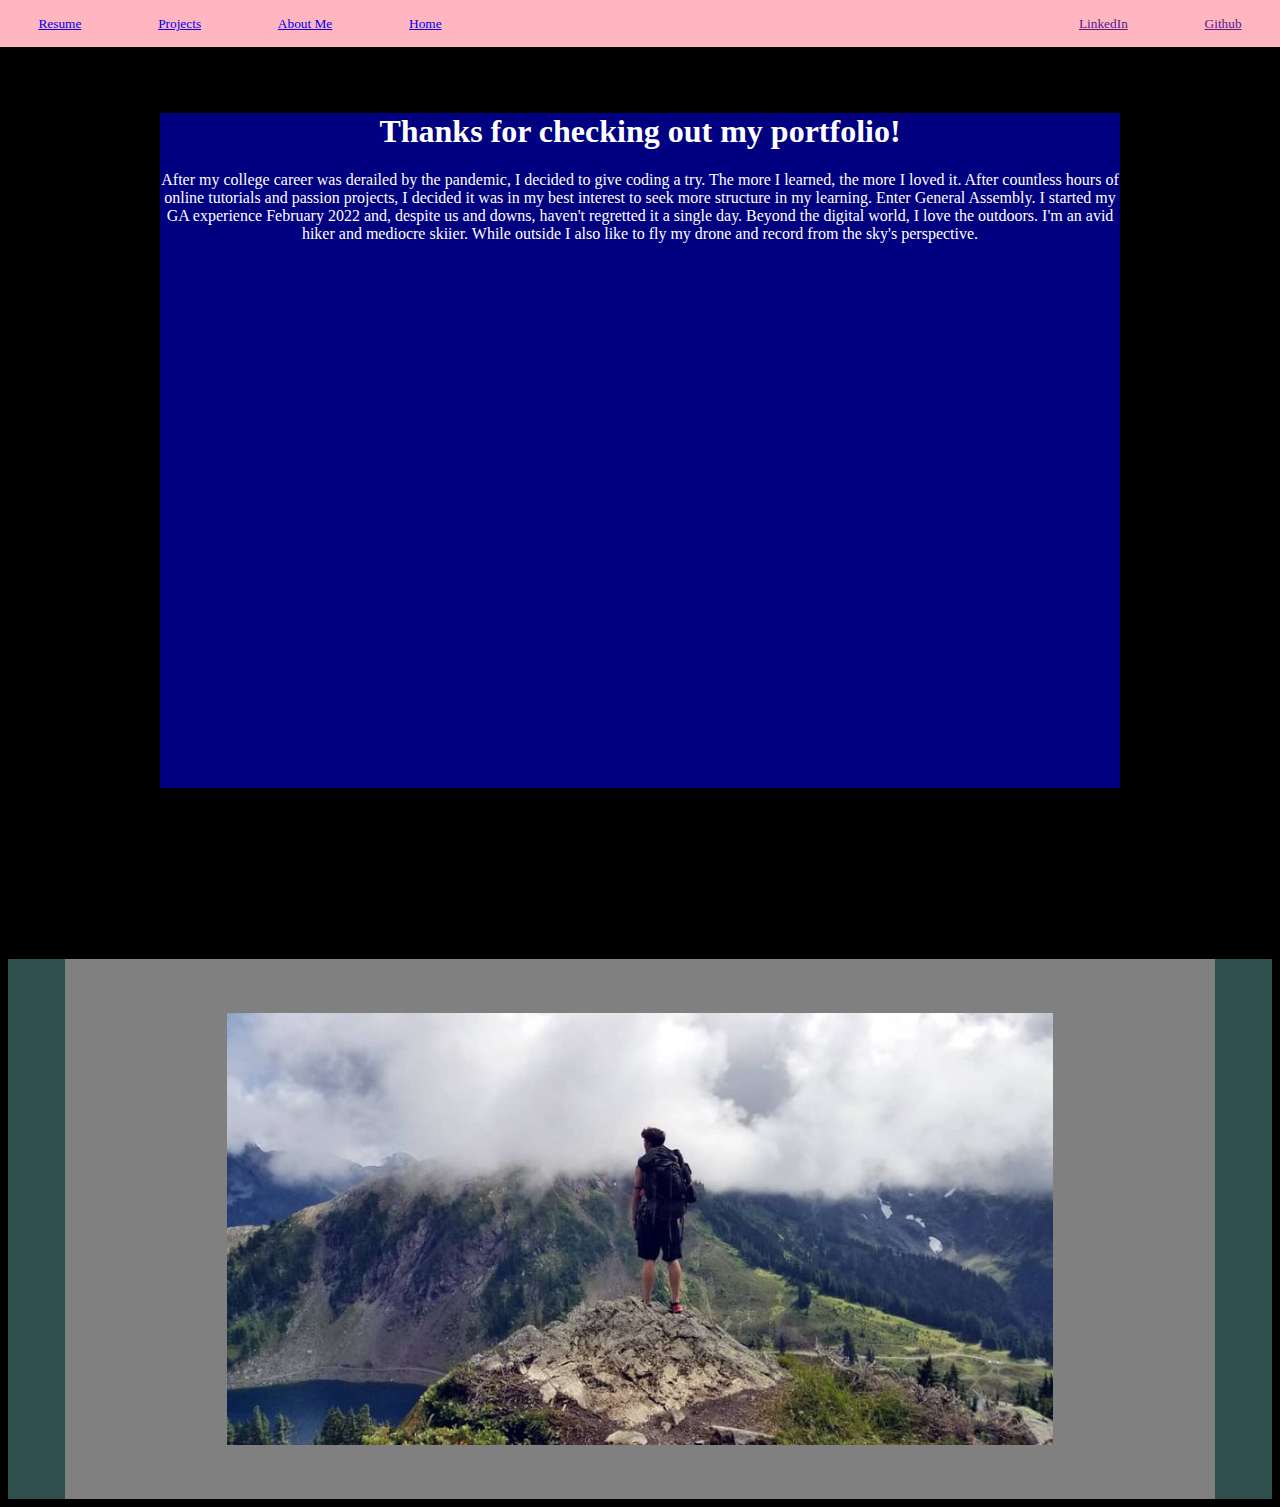
==== aboutme/aboutme.html @ 9ef13ae4 "interactivity added to about me" ====
<!DOCTYPE html>
<html lang="en">
<head>
    <meta charset="UTF-8">
    <meta http-equiv="X-UA-Compatible" content="IE=edge">
    <meta name="viewport" content="width=device-width, initial-scale=1.0">
    <link rel="stylesheet" href="aboutme.css">
    <title>Document</title>
</head>
<body>
    <header>
        <nav>
          <ul id="localLink">
              <li><a href="../resume/resume.html">Resume</a></li>
              <li><a href="../projects/projects.html">Projects</a></li>
              <li><a href="aboutme/aboutme.html">About Me</a></li>
              <li><a href="../index.html">Home</a></li>
          </ul>
          <ul id="socialLink">
              <li><a href="">LinkedIn</a></li>
              <li><a href="">Github</a></li>
          </ul>
        </nav>
      </header>
    <div id="mainSect">
        <h1>
            Thanks for checking out my portfolio!
        </h1>
        <p>
        After my college career was derailed by the pandemic, I decided to give coding a try. The more I learned, the more I loved it. After countless hours of online tutorials and passion projects, I decided it was in my best interest to seek more structure in my learning. Enter General Assembly. I started my GA experience February 2022 and, despite us and downs, haven't regretted it a single day. Beyond the digital world, I love the outdoors. I'm an avid hiker and mediocre skiier. While outside I also like to fly my drone and record from the sky's perspective.
        </p>
        <br>

    </div>
    <h3>
        Some of my adventures:
    </h3>
    <br>
    <div id="carousel-cont">
        <div class="carousel-button previous">
            <span class="lnr lnr-chevron-left"></span>
        </div>
        <div class="carousel-projects">
            <div class="slide" id="first">
                <img src="../assets/backpackpic.jpg" alt="" class="carouselImg">
            </div>
            <div class="slide" id="second">
                <img src="../assets/naturalBridge.jpg" alt="" class="carouselImg">
            </div>
            <div class="slide" id="third">
                <img src="../assets/mtwin.jpg" alt="" class="carouselImg">
            </div>
            <div class="slide" id="fourth">
                <img src="../assets/samuelHBoardman.jpg" alt="" class="carouselImg">
            </div>
        </div>
        <!-- next button -->
        <div class="carousel-button next">
            <!-- from linearicons icon font -->
            <span class="lnr lnr-chevron-right"></span>
        </div>
    </div>
    </div>
    </div>
    <script src="https://ajax.googleapis.com/ajax/libs/jquery/3.5.1/jquery.min.js"></script>
    <script src="aboutme.js"></script>
</body>
</html>
---- aboutme/aboutme.css ----
body{
    background-color: black;
}
#mainSect{
    text-align: center;
    background-color: navy;
    color: white;
    width: 75vw;
    height: 75vh;
    margin: 12.5vh auto;
}
header{
    top: 0;
    left: 0;
    position: fixed;
    display: flex;
    background-color: lightpink;
}
nav{
    display: flex;
    justify-content: space-between;
    width: 100vw;

}
nav ul{
    display: flex;
    justify-content: space-evenly;
    list-style: none;
    margin: default 3vw;
    padding: 0%;
}
ul li{
    margin: auto 3vw;
    line-height: 15px;
    font-size: smaller;
}
ul li:hover{
    background-color: purple;
}
.slide{
    display: flex;
    flex-direction: column;
    align-items: center;
    align-content: center;
}


#project-cont {
	display: flex;
	flex-direction: column;
	align-items: center;
    height: fit-content;
}
.carouselImg{
    height: 80%;
    width: auto;
    margin: auto;
}
.links{
    margin: auto 1.3vw;
}
#project-cont > div{
    width: 50%;
}
#carousel-cont {
	width: 100%;
    height: 100%;
	display: flex;
    flex-direction: row;
}
.carousel-projects {
	width: 100%;
    height: 60vh;
	background: gray;
}
.carousel-projects div {
	width: 100%;
    height: 100%;
	border-radius: 10px;
	display: none;
}
.carousel-button {
	background: darkslategray;
	color: white;
	width: 5%;
	text-align: center;
    border: 3px white;
    display: flex;
    flex-wrap: wrap;
    align-content: space-around;
}
.carousel-button:hover {
	cursor: pointer;
	background: #fa8d8e;
	box-shadow: 1px 1px #f2cd99;
	color: white;
}


.carousel-projects div{
    display: none;
}
.carousel-projects div:first-of-type{
    display: flex;
    
}
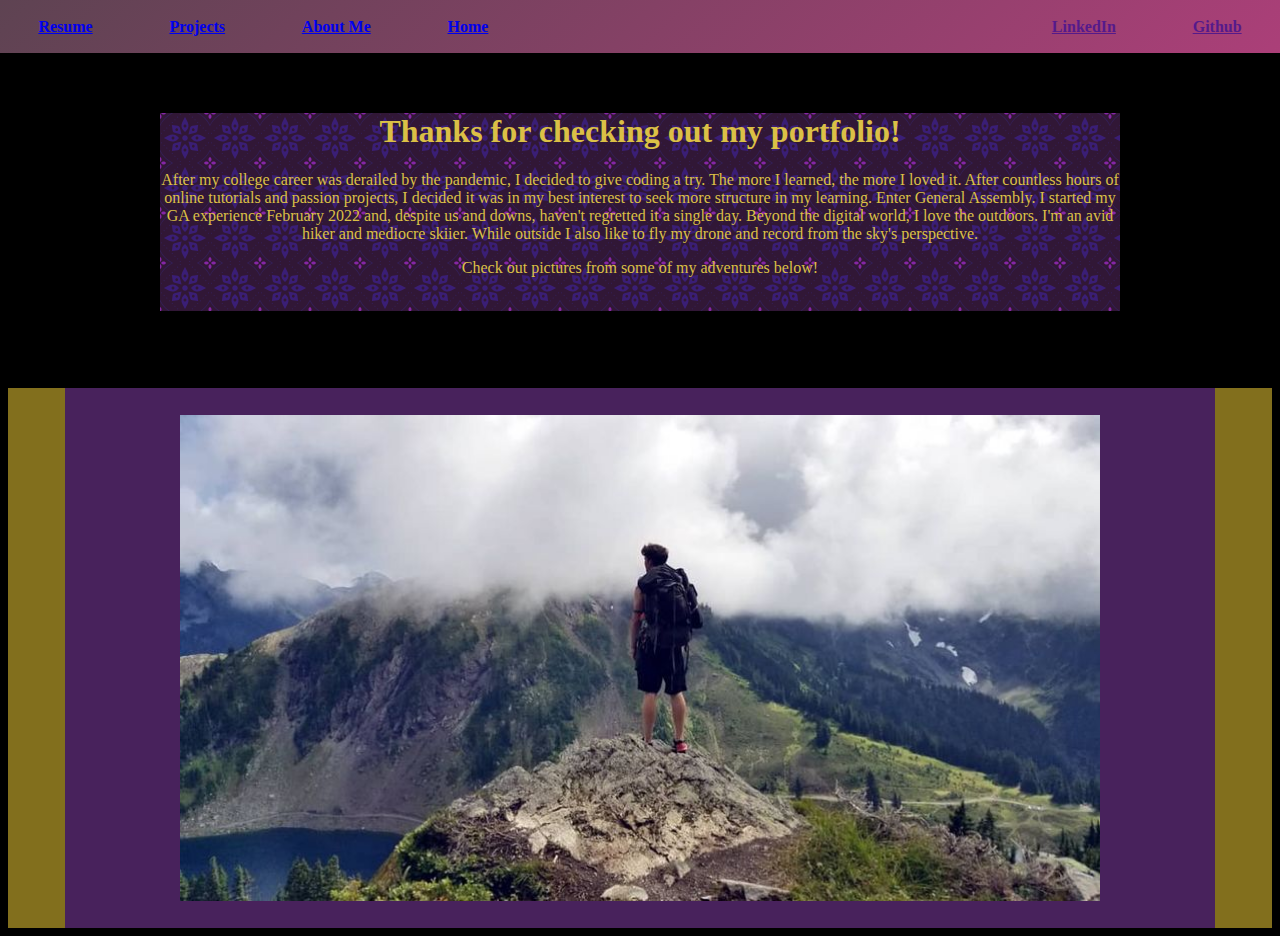
==== commit 5bbf02f7: "more styling work" ====
--- a/aboutme/aboutme.html
+++ b/aboutme/aboutme.html
@@ -28,6 +28,9 @@
         </h1>
         <p>
         After my college career was derailed by the pandemic, I decided to give coding a try. The more I learned, the more I loved it. After countless hours of online tutorials and passion projects, I decided it was in my best interest to seek more structure in my learning. Enter General Assembly. I started my GA experience February 2022 and, despite us and downs, haven't regretted it a single day. Beyond the digital world, I love the outdoors. I'm an avid hiker and mediocre skiier. While outside I also like to fly my drone and record from the sky's perspective.
+        </p>
+        <p>
+            Check out pictures from some of my adventures below!
         </p>
         <br>
 
--- a/aboutme/aboutme.css
+++ b/aboutme/aboutme.css
@@ -1,20 +1,23 @@
 body{
     background-color: black;
+    transition: transform 1s;
 }
 #mainSect{
     text-align: center;
-    background-color: navy;
-    color: white;
+    background-image: url("data:image/svg+xml,<svg id='patternId' width='100%' height='100%' xmlns='http://www.w3.org/2000/svg'><defs><pattern id='a' patternUnits='userSpaceOnUse' width='50' height='50' patternTransform='scale(1) rotate(0)'><rect x='0' y='0' width='100%' height='100%' fill='hsla(291, 41%, 15%, 1)'/><path d='M25 3.95L22.3 9.2c-1.45 2.75-.95 6.15 1.25 8.35L25 19l1.45-1.45c2.15-2.2 2.65-5.6 1.25-8.35zm0 7.5c.85 0 1.5.7 1.5 1.5 0 .85-.65 1.5-1.5 1.5s-1.5-.7-1.5-1.5c0-.85.65-1.5 1.5-1.5zm-13.1.45l.75 5.6c.15 1.15 1 2.05 2.1 2.35l6.8 1.7-1.7-6.8c-.25-1.1-1.2-1.95-2.35-2.1zm26.2 0l-5.6.75c-1.15.15-2.05 1-2.35 2.1l-1.7 6.8 6.8-1.7c1.1-.25 1.95-1.2 2.1-2.35zm-21.4 3.4c.75 0 1.4.6 1.4 1.4 0 .4-.15.75-.4 1s-.6.4-1 .4c-.75 0-1.4-.6-1.4-1.4 0-.35.15-.75.4-1s.6-.4 1-.4zm16.55 0c.4 0 .75.15 1 .4s.4.6.4 1c0 .75-.6 1.4-1.4 1.4-.4 0-.75-.15-1-.4s-.4-.6-.4-1c0-.75.6-1.4 1.4-1.4zm4.28 6.179a7.102 7.102 0 00-5.08 2.072L31 25l1.45 1.45c2.2 2.15 5.6 2.65 8.35 1.25l5.25-2.7-5.25-2.7a7.126 7.126 0 00-3.27-.821zm-25.06.035a7.267 7.267 0 00-3.27.787L3.95 25l5.25 2.7c2.75 1.45 6.15.95 8.35-1.25L19 25l-1.45-1.45c-1.374-1.343-3.218-2.043-5.08-2.036zm12.53.685c-.75 0-1.45.301-1.95.801s-.8 1.2-.8 1.95.3 1.45.8 1.95 1.2.8 1.95.8 1.45-.3 1.95-.8.8-1.2.8-1.95-.3-1.45-.8-1.95-1.2-.8-1.95-.8zm12 1.25c.85 0 1.5.65 1.5 1.5s-.7 1.5-1.5 1.5-1.5-.65-1.5-1.5.7-1.5 1.5-1.5zM13 23.5c.8 0 1.5.65 1.5 1.5s-.7 1.5-1.5 1.5c-.85 0-1.5-.65-1.5-1.5s.7-1.5 1.5-1.5zm8.55 4.95l-6.8 1.7c-1.1.25-1.95 1.2-2.1 2.35l-.75 5.6 5.6-.75c1.15-.15 2.05-1 2.35-2.1zm6.9 0l1.7 6.8c.25 1.1 1.2 1.95 2.35 2.1l5.6.7-.75-5.6c-.15-1.15-1-2.05-2.1-2.35zM25 31l-1.45 1.45c-2.15 2.2-2.65 5.6-1.25 8.35l2.7 5.25 2.7-5.25c1.45-2.75.95-6.15-1.25-8.35zm8.3.85c.75 0 1.4.6 1.4 1.4 0 .4-.15.75-.4 1s-.6.4-1 .4c-.75 0-1.4-.6-1.4-1.4 0-.4.15-.75.4-1s.6-.4 1-.4zm-16.55.05c.4 0 .75.15 1 .4s.4.6.4 1c0 .75-.6 1.4-1.4 1.4-.4 0-.75-.2-1-.4-.25-.25-.4-.6-.4-1 0-.75.6-1.4 1.4-1.4zM25 35.5c.85 0 1.5.7 1.5 1.5 0 .85-.65 1.5-1.5 1.5s-1.5-.7-1.5-1.5.65-1.5 1.5-1.5z'  stroke-width='1' stroke='none' fill='hsla(259, 59%, 29%, 1)'/><path d='M1 0c.5.9 1.45 1.5 2.55 1.5C4.65 1.5 5.6.9 6.1 0zm42.9 0c.5.9 1.45 1.5 2.55 1.5C47.55 1.5 48.5.9 49 0zM0 1v5.1c.9-.5 1.5-1.45 1.5-2.55C1.5 2.45.9 1.5 0 1zm50 0c-.9.5-1.5 1.45-1.5 2.55 0 1.1.6 2.05 1.5 2.55zM0 43.9V49c.9-.5 1.5-1.45 1.5-2.55 0-1.1-.6-2.05-1.5-2.55zm50 0c-.9.5-1.5 1.45-1.5 2.55 0 1.1.6 2.05 1.5 2.55zM3.55 48.5c-1.1 0-2.05.6-2.55 1.5h5.1c-.5-.9-1.45-1.5-2.55-1.5zm42.9 0c-1.1 0-2.05.6-2.55 1.5H49c-.5-.9-1.45-1.5-2.55-1.5z'  stroke-width='1' stroke='none' fill='hsla(285, 63%, 40%, 1)'/><path d='M11.7 0A28.002 28.002 0 00.05 11.65v1.45c1.3-2.8 3.1-5.4 5.4-7.65A27.64 27.64 0 0113.15 0H11.7zm25.2.05c2.8 1.3 5.4 3.1 7.65 5.4a27.64 27.64 0 015.45 7.7V11.7A28.002 28.002 0 0038.35.05H36.9zm-16.6.9a.55.55 0 00-.55.55.55.55 0 00.55.55.55.55 0 00.55-.55.55.55 0 00-.55-.55zm9.4 0a.55.55 0 00-.55.55.55.55 0 00.55.55.55.55 0 00.55-.55.55.55 0 00-.55-.55zM17.65 3.6a.55.55 0 00-.55.55.55.55 0 00.55.55.55.55 0 00.55-.55.55.55 0 00-.55-.55zm14.7 0a.55.55 0 00-.55.55.55.55 0 00.55.55.55.55 0 00.55-.55.55.55 0 00-.55-.55zm-17.4 2.65a.55.55 0 00-.55.55.55.55 0 00.55.55.55.55 0 00.55-.55.55.55 0 00-.55-.55zm20.1 0a.55.55 0 00-.55.55.55.55 0 00.55.55.55.55 0 00.55-.55.55.55 0 00-.55-.55zM12.3 8.9a.55.55 0 00-.55.55.55.55 0 00.55.55.55.55 0 00.55-.55.55.55 0 00-.55-.55zm25.4 0a.55.55 0 00-.55.55.55.55 0 00.55.55.55.55 0 00.55-.55.55.55 0 00-.55-.55zM9.45 11.75a.55.55 0 00-.55.55.55.55 0 00.55.55.55.55 0 00.55-.55.55.55 0 00-.55-.55zm31.1 0a.55.55 0 00-.55.55.55.55 0 00.55.55.55.55 0 00.55-.55.55.55 0 00-.55-.55zM6.8 14.4a.55.55 0 00-.55.55.55.55 0 00.55.55.55.55 0 00.55-.55.55.55 0 00-.55-.55zm36.4 0a.55.55 0 00-.55.55.55.55 0 00.55.55.55.55 0 00.55-.55.55.55 0 00-.55-.55zM4.15 17.05a.55.55 0 00-.55.55.55.55 0 00.55.55.55.55 0 00.55-.55.55.55 0 00-.55-.55zm41.7 0a.55.55 0 00-.55.55.55.55 0 00.55.55.55.55 0 00.55-.55.55.55 0 00-.55-.55zM1.5 19.75a.55.55 0 00-.55.55.55.55 0 00.55.55.55.55 0 00.55-.55.55.55 0 00-.55-.55zm47 0a.55.55 0 00-.55.55.55.55 0 00.55.55.55.55 0 00.55-.55.55.55 0 00-.55-.55zm-47 9.4a.55.55 0 00-.55.55.55.55 0 00.55.55.55.55 0 00.55-.55.55.55 0 00-.55-.55zm47 0a.55.55 0 00-.55.55.55.55 0 00.55.55.55.55 0 00.55-.55.55.55 0 00-.55-.55zM4.15 31.8a.55.55 0 00-.55.55.55.55 0 00.55.55.55.55 0 00.55-.55.55.55 0 00-.55-.55zm41.7 0a.55.55 0 00-.55.55.55.55 0 00.55.55.55.55 0 00.55-.55.55.55 0 00-.55-.55zM6.8 34.45a.55.55 0 00-.55.55.55.55 0 00.55.55.55.55 0 00.55-.55.55.55 0 00-.55-.55zm36.4 0a.55.55 0 00-.55.55.55.55 0 00.55.55.55.55 0 00.55-.55.55.55 0 00-.55-.55zM0 36.85v1.45a28.002 28.002 0 0011.65 11.65h1.45c-2.8-1.3-5.4-3.15-7.65-5.4A27.64 27.64 0 010 36.85zm49.95 0a25.563 25.563 0 01-5.4 7.7 27.64 27.64 0 01-7.7 5.45h1.45a28.002 28.002 0 0011.65-11.65v-1.5zm-40.5.3a.55.55 0 00-.55.55.55.55 0 00.55.55.55.55 0 00.55-.55.55.55 0 00-.55-.55zm31.1 0a.55.55 0 00-.55.55.55.55 0 00.55.55.55.55 0 00.55-.55.55.55 0 00-.55-.55zm-28.25 2.8a.55.55 0 00-.55.55.55.55 0 00.55.55.55.55 0 00.55-.55.55.55 0 00-.55-.55zm25.4 0a.55.55 0 00-.55.55.55.55 0 00.55.55.55.55 0 00.55-.55.55.55 0 00-.55-.55zm-22.75 2.7a.55.55 0 00-.55.55.55.55 0 00.55.55.55.55 0 00.55-.55.55.55 0 00-.55-.55zm20.1 0a.55.55 0 00-.55.55.55.55 0 00.55.55.55.55 0 00.55-.55.55.55 0 00-.55-.55zm-17.4 2.65a.55.55 0 00-.55.55.55.55 0 00.55.55.55.55 0 00.55-.55.55.55 0 00-.55-.55zm14.7 0a.55.55 0 00-.55.55.55.55 0 00.55.55.55.55 0 00.55-.55.55.55 0 00-.55-.55zM20.3 47.95a.55.55 0 00-.55.55.55.55 0 00.55.55.55.55 0 00.55-.55.55.55 0 00-.55-.55zm9.4 0a.55.55 0 00-.55.55.55.55 0 00.55.55.55.55 0 00.55-.55.55.55 0 00-.55-.55z'  stroke-width='1' stroke='none' fill='hsla(259, 49%, 24%, 1)'/></pattern></defs><rect width='800%' height='800%' transform='translate(0,0)' fill='url(%23a)'/></svg>");
+    color: #dbc046;
     width: 75vw;
-    height: 75vh;
-    margin: 12.5vh auto;
+    margin: 12.5vh auto auto auto ;
 }
+
 header{
     top: 0;
     left: 0;
     position: fixed;
     display: flex;
-    background-color: lightpink;
+    background: linear-gradient(-45deg, #dfbbb1, #f56476, #e43f6f, #be3e82, #5e4352);
+    background-size: 500% 500%;
+    animation: gradient 10s ease infinite;
 }
 nav{
     display: flex;
@@ -37,6 +40,7 @@
 ul li:hover{
     background-color: purple;
 }
+
 .slide{
     display: flex;
     flex-direction: column;
@@ -52,8 +56,9 @@
     height: fit-content;
 }
 .carouselImg{
-    height: 80%;
+    height: 50%;
     width: auto;
+    max-width: 80%;
     margin: auto;
 }
 .links{
@@ -71,7 +76,7 @@
 .carousel-projects {
 	width: 100%;
     height: 60vh;
-	background: gray;
+	background: rgba(72, 34, 92, 1);
 }
 .carousel-projects div {
 	width: 100%;
@@ -80,7 +85,7 @@
 	display: none;
 }
 .carousel-button {
-	background: darkslategray;
+	background: #826f1d;
 	color: white;
 	width: 5%;
 	text-align: center;
@@ -91,7 +96,7 @@
 }
 .carousel-button:hover {
 	cursor: pointer;
-	background: #fa8d8e;
+	background-image: url("data:image/svg+xml,<svg id='patternId' width='100%' height='100%' xmlns='http://www.w3.org/2000/svg'><defs><pattern id='a' patternUnits='userSpaceOnUse' width='40' height='40' patternTransform='scale(2) rotate(0)'><rect x='0' y='0' width='100%' height='100%' fill='hsla(280, 46%, 25%, 1)'/><path d='M40 45a5 5 0 110-10 5 5 0 010 10zM0 45a5 5 0 110-10 5 5 0 010 10zM0 5A5 5 0 110-5 5 5 0 010 5zm40 0a5 5 0 110-10 5 5 0 010 10z'  stroke-width='1' stroke='none' fill='hsla(258.5,59.4%,59.4%,1)'/><path d='M20 25a5 5 0 110-10 5 5 0 010 10z'  stroke-width='1' stroke='none' fill='hsla(272, 82%, 52%, 1)'/></pattern></defs><rect width='800%' height='800%' transform='translate(0,0)' fill='url(%23a)'/></svg>");
 	box-shadow: 1px 1px #f2cd99;
 	color: white;
 }
@@ -103,4 +108,13 @@
 .carousel-projects div:first-of-type{
     display: flex;
     
+}
+@media (min-width: 760px) {
+    .carouselImg{
+        height: 90%;
+    }
+    header{
+        font-weight: bolder;
+        font-size: larger;
+    }
 }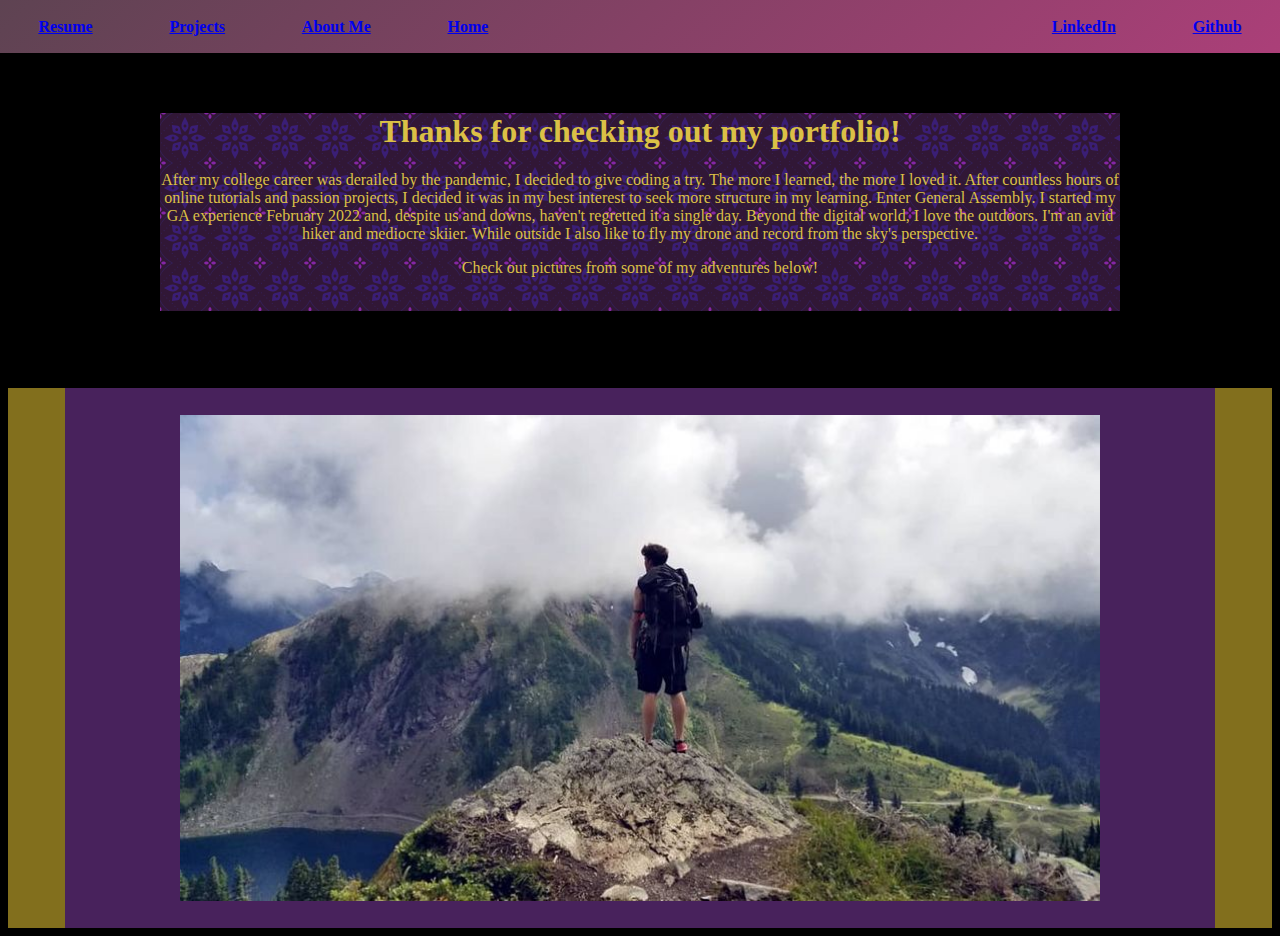
==== commit d021c15b: "linked socials" ====
--- a/aboutme/aboutme.html
+++ b/aboutme/aboutme.html
@@ -13,12 +13,12 @@
           <ul id="localLink">
               <li><a href="../resume/resume.html">Resume</a></li>
               <li><a href="../projects/projects.html">Projects</a></li>
-              <li><a href="aboutme/aboutme.html">About Me</a></li>
+              <li><a href="./aboutme.html">About Me</a></li>
               <li><a href="../index.html">Home</a></li>
           </ul>
           <ul id="socialLink">
-              <li><a href="">LinkedIn</a></li>
-              <li><a href="">Github</a></li>
+              <li><a href="https://www.linkedin.com/in/brevan-bender/">LinkedIn</a></li>
+              <li><a href="https://www.linkedin.com/in/brevan-bender/">Github</a></li>
           </ul>
         </nav>
       </header>
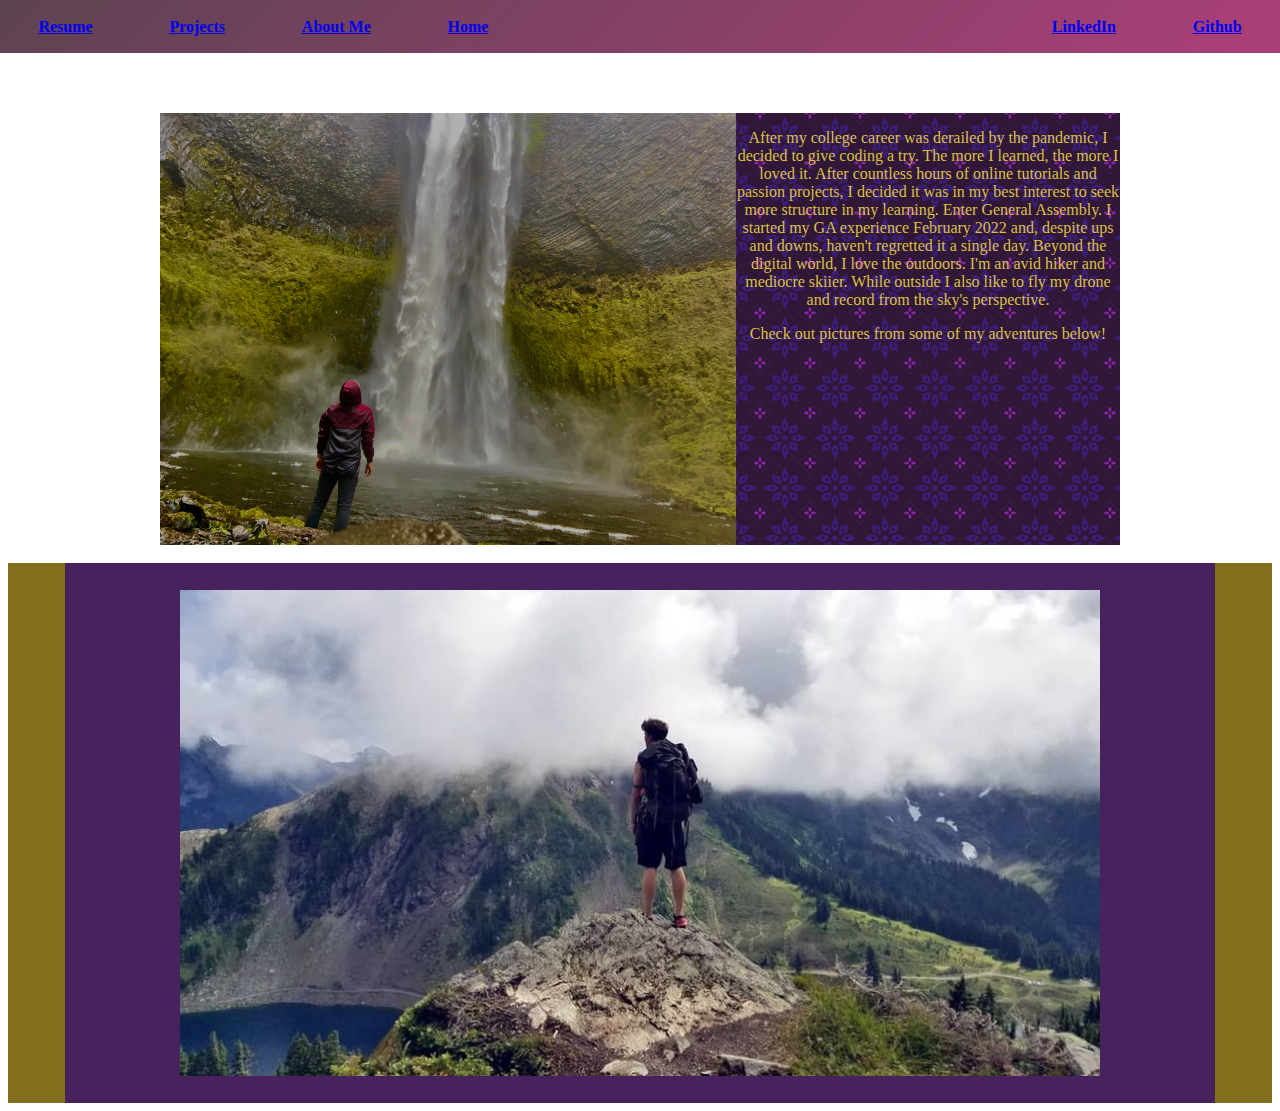
==== commit e59aed11: "minor changes to about me" ====
--- a/aboutme/aboutme.html
+++ b/aboutme/aboutme.html
@@ -18,26 +18,22 @@
           </ul>
           <ul id="socialLink">
               <li><a href="https://www.linkedin.com/in/brevan-bender/">LinkedIn</a></li>
-              <li><a href="https://www.linkedin.com/in/brevan-bender/">Github</a></li>
+              <li><a href="https://github.com/BrevanBender">Github</a></li>
           </ul>
         </nav>
       </header>
     <div id="mainSect">
-        <h1>
-            Thanks for checking out my portfolio!
-        </h1>
-        <p>
-        After my college career was derailed by the pandemic, I decided to give coding a try. The more I learned, the more I loved it. After countless hours of online tutorials and passion projects, I decided it was in my best interest to seek more structure in my learning. Enter General Assembly. I started my GA experience February 2022 and, despite us and downs, haven't regretted it a single day. Beyond the digital world, I love the outdoors. I'm an avid hiker and mediocre skiier. While outside I also like to fly my drone and record from the sky's perspective.
-        </p>
-        <p>
-            Check out pictures from some of my adventures below!
-        </p>
-        <br>
-
+            <img src="../assets/about-me2.jpg" alt="" id="waterfall">
+            <div id="mainText">
+            <p>
+                After my college career was derailed by the pandemic, I decided to give coding a try. The more I learned, the more I loved it. After countless hours of online tutorials and passion projects, I decided it was in my best interest to seek more structure in my learning. Enter General Assembly. I started my GA experience February 2022 and, despite ups and downs, haven't regretted it a single day. Beyond the digital world, I love the outdoors. I'm an avid hiker and mediocre skiier. While outside I also like to fly my drone and record from the sky's perspective.
+            </p>
+            <p>
+                Check out pictures from some of my adventures below!
+            </p>
+            <br>
+        </div>
     </div>
-    <h3>
-        Some of my adventures:
-    </h3>
     <br>
     <div id="carousel-cont">
         <div class="carousel-button previous">
--- a/aboutme/aboutme.css
+++ b/aboutme/aboutme.css
@@ -1,5 +1,5 @@
 body{
-    background-color: black;
+    background-color: white;
     transition: transform 1s;
 }
 #mainSect{
@@ -47,8 +47,9 @@
     align-items: center;
     align-content: center;
 }
-
-
+#waterfall{
+    width: 45vw;
+}
 #project-cont {
 	display: flex;
 	flex-direction: column;
@@ -117,4 +118,7 @@
         font-weight: bolder;
         font-size: larger;
     }
+    #mainSect{
+        display: flex;
+    }
 }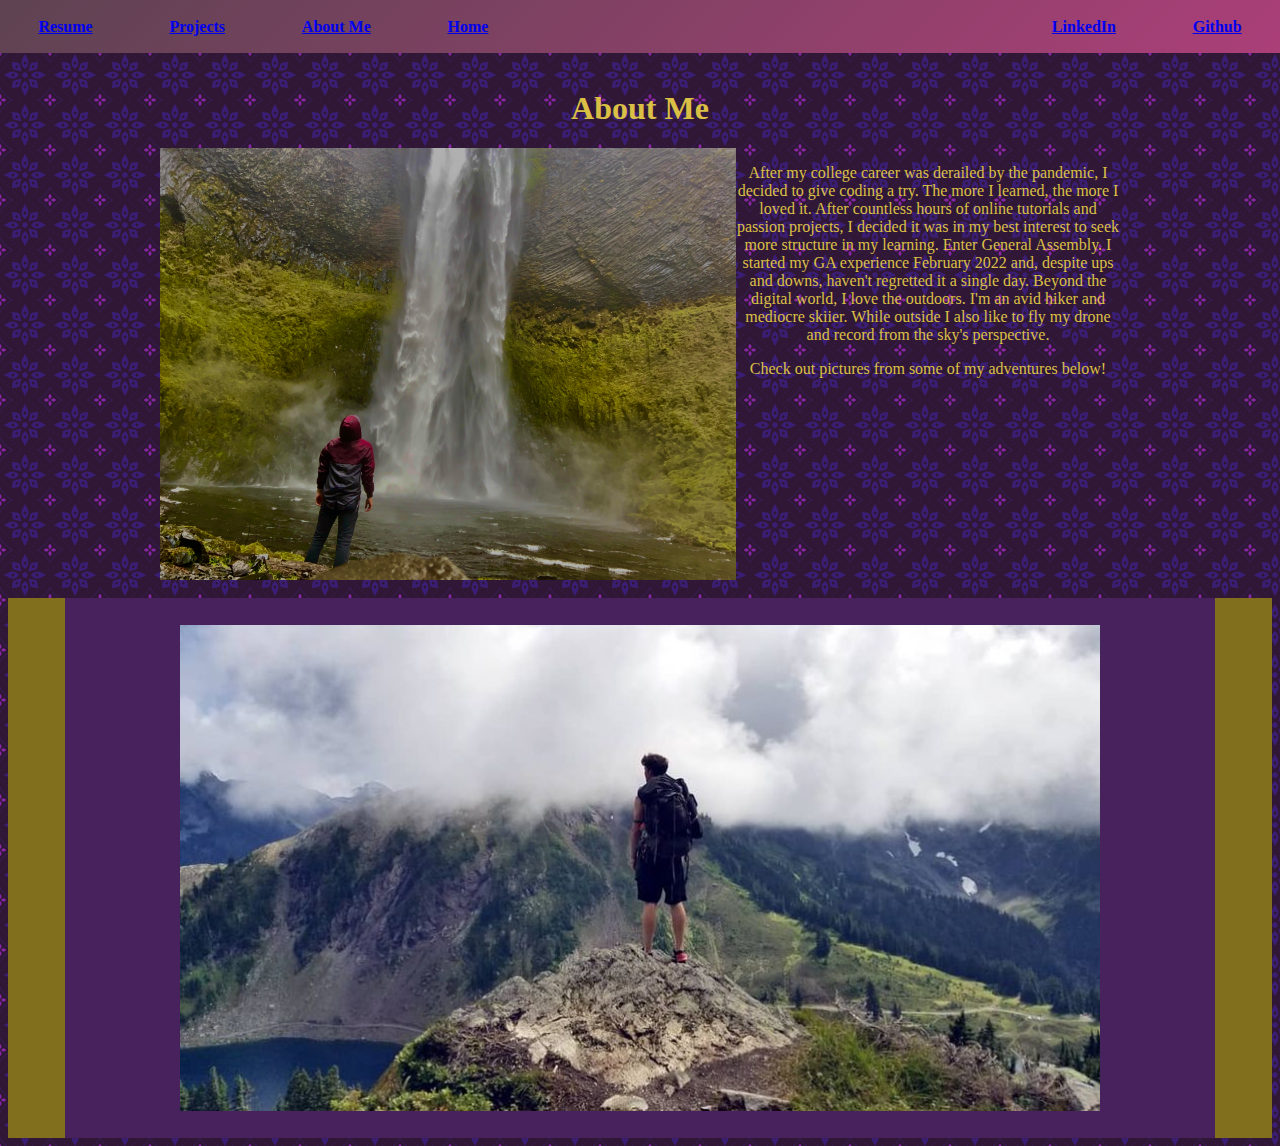
==== commit 3ea9408a: "trying desperately to make about me look decent" ====
--- a/aboutme/aboutme.html
+++ b/aboutme/aboutme.html
@@ -22,6 +22,7 @@
           </ul>
         </nav>
       </header>
+      <h1>About Me</h1>
     <div id="mainSect">
             <img src="../assets/about-me2.jpg" alt="" id="waterfall">
             <div id="mainText">
--- a/aboutme/aboutme.css
+++ b/aboutme/aboutme.css
@@ -1,13 +1,15 @@
 body{
     background-color: white;
     transition: transform 1s;
+    margin-top: 10vh;
+    text-align: center;
+    background-image: url("data:image/svg+xml,<svg id='patternId' width='100%' height='100%' xmlns='http://www.w3.org/2000/svg'><defs><pattern id='a' patternUnits='userSpaceOnUse' width='50' height='50' patternTransform='scale(1) rotate(0)'><rect x='0' y='0' width='100%' height='100%' fill='hsla(291, 41%, 15%, 1)'/><path d='M25 3.95L22.3 9.2c-1.45 2.75-.95 6.15 1.25 8.35L25 19l1.45-1.45c2.15-2.2 2.65-5.6 1.25-8.35zm0 7.5c.85 0 1.5.7 1.5 1.5 0 .85-.65 1.5-1.5 1.5s-1.5-.7-1.5-1.5c0-.85.65-1.5 1.5-1.5zm-13.1.45l.75 5.6c.15 1.15 1 2.05 2.1 2.35l6.8 1.7-1.7-6.8c-.25-1.1-1.2-1.95-2.35-2.1zm26.2 0l-5.6.75c-1.15.15-2.05 1-2.35 2.1l-1.7 6.8 6.8-1.7c1.1-.25 1.95-1.2 2.1-2.35zm-21.4 3.4c.75 0 1.4.6 1.4 1.4 0 .4-.15.75-.4 1s-.6.4-1 .4c-.75 0-1.4-.6-1.4-1.4 0-.35.15-.75.4-1s.6-.4 1-.4zm16.55 0c.4 0 .75.15 1 .4s.4.6.4 1c0 .75-.6 1.4-1.4 1.4-.4 0-.75-.15-1-.4s-.4-.6-.4-1c0-.75.6-1.4 1.4-1.4zm4.28 6.179a7.102 7.102 0 00-5.08 2.072L31 25l1.45 1.45c2.2 2.15 5.6 2.65 8.35 1.25l5.25-2.7-5.25-2.7a7.126 7.126 0 00-3.27-.821zm-25.06.035a7.267 7.267 0 00-3.27.787L3.95 25l5.25 2.7c2.75 1.45 6.15.95 8.35-1.25L19 25l-1.45-1.45c-1.374-1.343-3.218-2.043-5.08-2.036zm12.53.685c-.75 0-1.45.301-1.95.801s-.8 1.2-.8 1.95.3 1.45.8 1.95 1.2.8 1.95.8 1.45-.3 1.95-.8.8-1.2.8-1.95-.3-1.45-.8-1.95-1.2-.8-1.95-.8zm12 1.25c.85 0 1.5.65 1.5 1.5s-.7 1.5-1.5 1.5-1.5-.65-1.5-1.5.7-1.5 1.5-1.5zM13 23.5c.8 0 1.5.65 1.5 1.5s-.7 1.5-1.5 1.5c-.85 0-1.5-.65-1.5-1.5s.7-1.5 1.5-1.5zm8.55 4.95l-6.8 1.7c-1.1.25-1.95 1.2-2.1 2.35l-.75 5.6 5.6-.75c1.15-.15 2.05-1 2.35-2.1zm6.9 0l1.7 6.8c.25 1.1 1.2 1.95 2.35 2.1l5.6.7-.75-5.6c-.15-1.15-1-2.05-2.1-2.35zM25 31l-1.45 1.45c-2.15 2.2-2.65 5.6-1.25 8.35l2.7 5.25 2.7-5.25c1.45-2.75.95-6.15-1.25-8.35zm8.3.85c.75 0 1.4.6 1.4 1.4 0 .4-.15.75-.4 1s-.6.4-1 .4c-.75 0-1.4-.6-1.4-1.4 0-.4.15-.75.4-1s.6-.4 1-.4zm-16.55.05c.4 0 .75.15 1 .4s.4.6.4 1c0 .75-.6 1.4-1.4 1.4-.4 0-.75-.2-1-.4-.25-.25-.4-.6-.4-1 0-.75.6-1.4 1.4-1.4zM25 35.5c.85 0 1.5.7 1.5 1.5 0 .85-.65 1.5-1.5 1.5s-1.5-.7-1.5-1.5.65-1.5 1.5-1.5z'  stroke-width='1' stroke='none' fill='hsla(259, 59%, 29%, 1)'/><path d='M1 0c.5.9 1.45 1.5 2.55 1.5C4.65 1.5 5.6.9 6.1 0zm42.9 0c.5.9 1.45 1.5 2.55 1.5C47.55 1.5 48.5.9 49 0zM0 1v5.1c.9-.5 1.5-1.45 1.5-2.55C1.5 2.45.9 1.5 0 1zm50 0c-.9.5-1.5 1.45-1.5 2.55 0 1.1.6 2.05 1.5 2.55zM0 43.9V49c.9-.5 1.5-1.45 1.5-2.55 0-1.1-.6-2.05-1.5-2.55zm50 0c-.9.5-1.5 1.45-1.5 2.55 0 1.1.6 2.05 1.5 2.55zM3.55 48.5c-1.1 0-2.05.6-2.55 1.5h5.1c-.5-.9-1.45-1.5-2.55-1.5zm42.9 0c-1.1 0-2.05.6-2.55 1.5H49c-.5-.9-1.45-1.5-2.55-1.5z'  stroke-width='1' stroke='none' fill='hsla(285, 63%, 40%, 1)'/><path d='M11.7 0A28.002 28.002 0 00.05 11.65v1.45c1.3-2.8 3.1-5.4 5.4-7.65A27.64 27.64 0 0113.15 0H11.7zm25.2.05c2.8 1.3 5.4 3.1 7.65 5.4a27.64 27.64 0 015.45 7.7V11.7A28.002 28.002 0 0038.35.05H36.9zm-16.6.9a.55.55 0 00-.55.55.55.55 0 00.55.55.55.55 0 00.55-.55.55.55 0 00-.55-.55zm9.4 0a.55.55 0 00-.55.55.55.55 0 00.55.55.55.55 0 00.55-.55.55.55 0 00-.55-.55zM17.65 3.6a.55.55 0 00-.55.55.55.55 0 00.55.55.55.55 0 00.55-.55.55.55 0 00-.55-.55zm14.7 0a.55.55 0 00-.55.55.55.55 0 00.55.55.55.55 0 00.55-.55.55.55 0 00-.55-.55zm-17.4 2.65a.55.55 0 00-.55.55.55.55 0 00.55.55.55.55 0 00.55-.55.55.55 0 00-.55-.55zm20.1 0a.55.55 0 00-.55.55.55.55 0 00.55.55.55.55 0 00.55-.55.55.55 0 00-.55-.55zM12.3 8.9a.55.55 0 00-.55.55.55.55 0 00.55.55.55.55 0 00.55-.55.55.55 0 00-.55-.55zm25.4 0a.55.55 0 00-.55.55.55.55 0 00.55.55.55.55 0 00.55-.55.55.55 0 00-.55-.55zM9.45 11.75a.55.55 0 00-.55.55.55.55 0 00.55.55.55.55 0 00.55-.55.55.55 0 00-.55-.55zm31.1 0a.55.55 0 00-.55.55.55.55 0 00.55.55.55.55 0 00.55-.55.55.55 0 00-.55-.55zM6.8 14.4a.55.55 0 00-.55.55.55.55 0 00.55.55.55.55 0 00.55-.55.55.55 0 00-.55-.55zm36.4 0a.55.55 0 00-.55.55.55.55 0 00.55.55.55.55 0 00.55-.55.55.55 0 00-.55-.55zM4.15 17.05a.55.55 0 00-.55.55.55.55 0 00.55.55.55.55 0 00.55-.55.55.55 0 00-.55-.55zm41.7 0a.55.55 0 00-.55.55.55.55 0 00.55.55.55.55 0 00.55-.55.55.55 0 00-.55-.55zM1.5 19.75a.55.55 0 00-.55.55.55.55 0 00.55.55.55.55 0 00.55-.55.55.55 0 00-.55-.55zm47 0a.55.55 0 00-.55.55.55.55 0 00.55.55.55.55 0 00.55-.55.55.55 0 00-.55-.55zm-47 9.4a.55.55 0 00-.55.55.55.55 0 00.55.55.55.55 0 00.55-.55.55.55 0 00-.55-.55zm47 0a.55.55 0 00-.55.55.55.55 0 00.55.55.55.55 0 00.55-.55.55.55 0 00-.55-.55zM4.15 31.8a.55.55 0 00-.55.55.55.55 0 00.55.55.55.55 0 00.55-.55.55.55 0 00-.55-.55zm41.7 0a.55.55 0 00-.55.55.55.55 0 00.55.55.55.55 0 00.55-.55.55.55 0 00-.55-.55zM6.8 34.45a.55.55 0 00-.55.55.55.55 0 00.55.55.55.55 0 00.55-.55.55.55 0 00-.55-.55zm36.4 0a.55.55 0 00-.55.55.55.55 0 00.55.55.55.55 0 00.55-.55.55.55 0 00-.55-.55zM0 36.85v1.45a28.002 28.002 0 0011.65 11.65h1.45c-2.8-1.3-5.4-3.15-7.65-5.4A27.64 27.64 0 010 36.85zm49.95 0a25.563 25.563 0 01-5.4 7.7 27.64 27.64 0 01-7.7 5.45h1.45a28.002 28.002 0 0011.65-11.65v-1.5zm-40.5.3a.55.55 0 00-.55.55.55.55 0 00.55.55.55.55 0 00.55-.55.55.55 0 00-.55-.55zm31.1 0a.55.55 0 00-.55.55.55.55 0 00.55.55.55.55 0 00.55-.55.55.55 0 00-.55-.55zm-28.25 2.8a.55.55 0 00-.55.55.55.55 0 00.55.55.55.55 0 00.55-.55.55.55 0 00-.55-.55zm25.4 0a.55.55 0 00-.55.55.55.55 0 00.55.55.55.55 0 00.55-.55.55.55 0 00-.55-.55zm-22.75 2.7a.55.55 0 00-.55.55.55.55 0 00.55.55.55.55 0 00.55-.55.55.55 0 00-.55-.55zm20.1 0a.55.55 0 00-.55.55.55.55 0 00.55.55.55.55 0 00.55-.55.55.55 0 00-.55-.55zm-17.4 2.65a.55.55 0 00-.55.55.55.55 0 00.55.55.55.55 0 00.55-.55.55.55 0 00-.55-.55zm14.7 0a.55.55 0 00-.55.55.55.55 0 00.55.55.55.55 0 00.55-.55.55.55 0 00-.55-.55zM20.3 47.95a.55.55 0 00-.55.55.55.55 0 00.55.55.55.55 0 00.55-.55.55.55 0 00-.55-.55zm9.4 0a.55.55 0 00-.55.55.55.55 0 00.55.55.55.55 0 00.55-.55.55.55 0 00-.55-.55z'  stroke-width='1' stroke='none' fill='hsla(259, 49%, 24%, 1)'/></pattern></defs><rect width='800%' height='800%' transform='translate(0,0)' fill='url(%23a)'/></svg>");
+    color: #dbc046;
 }
 #mainSect{
     text-align: center;
-    background-image: url("data:image/svg+xml,<svg id='patternId' width='100%' height='100%' xmlns='http://www.w3.org/2000/svg'><defs><pattern id='a' patternUnits='userSpaceOnUse' width='50' height='50' patternTransform='scale(1) rotate(0)'><rect x='0' y='0' width='100%' height='100%' fill='hsla(291, 41%, 15%, 1)'/><path d='M25 3.95L22.3 9.2c-1.45 2.75-.95 6.15 1.25 8.35L25 19l1.45-1.45c2.15-2.2 2.65-5.6 1.25-8.35zm0 7.5c.85 0 1.5.7 1.5 1.5 0 .85-.65 1.5-1.5 1.5s-1.5-.7-1.5-1.5c0-.85.65-1.5 1.5-1.5zm-13.1.45l.75 5.6c.15 1.15 1 2.05 2.1 2.35l6.8 1.7-1.7-6.8c-.25-1.1-1.2-1.95-2.35-2.1zm26.2 0l-5.6.75c-1.15.15-2.05 1-2.35 2.1l-1.7 6.8 6.8-1.7c1.1-.25 1.95-1.2 2.1-2.35zm-21.4 3.4c.75 0 1.4.6 1.4 1.4 0 .4-.15.75-.4 1s-.6.4-1 .4c-.75 0-1.4-.6-1.4-1.4 0-.35.15-.75.4-1s.6-.4 1-.4zm16.55 0c.4 0 .75.15 1 .4s.4.6.4 1c0 .75-.6 1.4-1.4 1.4-.4 0-.75-.15-1-.4s-.4-.6-.4-1c0-.75.6-1.4 1.4-1.4zm4.28 6.179a7.102 7.102 0 00-5.08 2.072L31 25l1.45 1.45c2.2 2.15 5.6 2.65 8.35 1.25l5.25-2.7-5.25-2.7a7.126 7.126 0 00-3.27-.821zm-25.06.035a7.267 7.267 0 00-3.27.787L3.95 25l5.25 2.7c2.75 1.45 6.15.95 8.35-1.25L19 25l-1.45-1.45c-1.374-1.343-3.218-2.043-5.08-2.036zm12.53.685c-.75 0-1.45.301-1.95.801s-.8 1.2-.8 1.95.3 1.45.8 1.95 1.2.8 1.95.8 1.45-.3 1.95-.8.8-1.2.8-1.95-.3-1.45-.8-1.95-1.2-.8-1.95-.8zm12 1.25c.85 0 1.5.65 1.5 1.5s-.7 1.5-1.5 1.5-1.5-.65-1.5-1.5.7-1.5 1.5-1.5zM13 23.5c.8 0 1.5.65 1.5 1.5s-.7 1.5-1.5 1.5c-.85 0-1.5-.65-1.5-1.5s.7-1.5 1.5-1.5zm8.55 4.95l-6.8 1.7c-1.1.25-1.95 1.2-2.1 2.35l-.75 5.6 5.6-.75c1.15-.15 2.05-1 2.35-2.1zm6.9 0l1.7 6.8c.25 1.1 1.2 1.95 2.35 2.1l5.6.7-.75-5.6c-.15-1.15-1-2.05-2.1-2.35zM25 31l-1.45 1.45c-2.15 2.2-2.65 5.6-1.25 8.35l2.7 5.25 2.7-5.25c1.45-2.75.95-6.15-1.25-8.35zm8.3.85c.75 0 1.4.6 1.4 1.4 0 .4-.15.75-.4 1s-.6.4-1 .4c-.75 0-1.4-.6-1.4-1.4 0-.4.15-.75.4-1s.6-.4 1-.4zm-16.55.05c.4 0 .75.15 1 .4s.4.6.4 1c0 .75-.6 1.4-1.4 1.4-.4 0-.75-.2-1-.4-.25-.25-.4-.6-.4-1 0-.75.6-1.4 1.4-1.4zM25 35.5c.85 0 1.5.7 1.5 1.5 0 .85-.65 1.5-1.5 1.5s-1.5-.7-1.5-1.5.65-1.5 1.5-1.5z'  stroke-width='1' stroke='none' fill='hsla(259, 59%, 29%, 1)'/><path d='M1 0c.5.9 1.45 1.5 2.55 1.5C4.65 1.5 5.6.9 6.1 0zm42.9 0c.5.9 1.45 1.5 2.55 1.5C47.55 1.5 48.5.9 49 0zM0 1v5.1c.9-.5 1.5-1.45 1.5-2.55C1.5 2.45.9 1.5 0 1zm50 0c-.9.5-1.5 1.45-1.5 2.55 0 1.1.6 2.05 1.5 2.55zM0 43.9V49c.9-.5 1.5-1.45 1.5-2.55 0-1.1-.6-2.05-1.5-2.55zm50 0c-.9.5-1.5 1.45-1.5 2.55 0 1.1.6 2.05 1.5 2.55zM3.55 48.5c-1.1 0-2.05.6-2.55 1.5h5.1c-.5-.9-1.45-1.5-2.55-1.5zm42.9 0c-1.1 0-2.05.6-2.55 1.5H49c-.5-.9-1.45-1.5-2.55-1.5z'  stroke-width='1' stroke='none' fill='hsla(285, 63%, 40%, 1)'/><path d='M11.7 0A28.002 28.002 0 00.05 11.65v1.45c1.3-2.8 3.1-5.4 5.4-7.65A27.64 27.64 0 0113.15 0H11.7zm25.2.05c2.8 1.3 5.4 3.1 7.65 5.4a27.64 27.64 0 015.45 7.7V11.7A28.002 28.002 0 0038.35.05H36.9zm-16.6.9a.55.55 0 00-.55.55.55.55 0 00.55.55.55.55 0 00.55-.55.55.55 0 00-.55-.55zm9.4 0a.55.55 0 00-.55.55.55.55 0 00.55.55.55.55 0 00.55-.55.55.55 0 00-.55-.55zM17.65 3.6a.55.55 0 00-.55.55.55.55 0 00.55.55.55.55 0 00.55-.55.55.55 0 00-.55-.55zm14.7 0a.55.55 0 00-.55.55.55.55 0 00.55.55.55.55 0 00.55-.55.55.55 0 00-.55-.55zm-17.4 2.65a.55.55 0 00-.55.55.55.55 0 00.55.55.55.55 0 00.55-.55.55.55 0 00-.55-.55zm20.1 0a.55.55 0 00-.55.55.55.55 0 00.55.55.55.55 0 00.55-.55.55.55 0 00-.55-.55zM12.3 8.9a.55.55 0 00-.55.55.55.55 0 00.55.55.55.55 0 00.55-.55.55.55 0 00-.55-.55zm25.4 0a.55.55 0 00-.55.55.55.55 0 00.55.55.55.55 0 00.55-.55.55.55 0 00-.55-.55zM9.45 11.75a.55.55 0 00-.55.55.55.55 0 00.55.55.55.55 0 00.55-.55.55.55 0 00-.55-.55zm31.1 0a.55.55 0 00-.55.55.55.55 0 00.55.55.55.55 0 00.55-.55.55.55 0 00-.55-.55zM6.8 14.4a.55.55 0 00-.55.55.55.55 0 00.55.55.55.55 0 00.55-.55.55.55 0 00-.55-.55zm36.4 0a.55.55 0 00-.55.55.55.55 0 00.55.55.55.55 0 00.55-.55.55.55 0 00-.55-.55zM4.15 17.05a.55.55 0 00-.55.55.55.55 0 00.55.55.55.55 0 00.55-.55.55.55 0 00-.55-.55zm41.7 0a.55.55 0 00-.55.55.55.55 0 00.55.55.55.55 0 00.55-.55.55.55 0 00-.55-.55zM1.5 19.75a.55.55 0 00-.55.55.55.55 0 00.55.55.55.55 0 00.55-.55.55.55 0 00-.55-.55zm47 0a.55.55 0 00-.55.55.55.55 0 00.55.55.55.55 0 00.55-.55.55.55 0 00-.55-.55zm-47 9.4a.55.55 0 00-.55.55.55.55 0 00.55.55.55.55 0 00.55-.55.55.55 0 00-.55-.55zm47 0a.55.55 0 00-.55.55.55.55 0 00.55.55.55.55 0 00.55-.55.55.55 0 00-.55-.55zM4.15 31.8a.55.55 0 00-.55.55.55.55 0 00.55.55.55.55 0 00.55-.55.55.55 0 00-.55-.55zm41.7 0a.55.55 0 00-.55.55.55.55 0 00.55.55.55.55 0 00.55-.55.55.55 0 00-.55-.55zM6.8 34.45a.55.55 0 00-.55.55.55.55 0 00.55.55.55.55 0 00.55-.55.55.55 0 00-.55-.55zm36.4 0a.55.55 0 00-.55.55.55.55 0 00.55.55.55.55 0 00.55-.55.55.55 0 00-.55-.55zM0 36.85v1.45a28.002 28.002 0 0011.65 11.65h1.45c-2.8-1.3-5.4-3.15-7.65-5.4A27.64 27.64 0 010 36.85zm49.95 0a25.563 25.563 0 01-5.4 7.7 27.64 27.64 0 01-7.7 5.45h1.45a28.002 28.002 0 0011.65-11.65v-1.5zm-40.5.3a.55.55 0 00-.55.55.55.55 0 00.55.55.55.55 0 00.55-.55.55.55 0 00-.55-.55zm31.1 0a.55.55 0 00-.55.55.55.55 0 00.55.55.55.55 0 00.55-.55.55.55 0 00-.55-.55zm-28.25 2.8a.55.55 0 00-.55.55.55.55 0 00.55.55.55.55 0 00.55-.55.55.55 0 00-.55-.55zm25.4 0a.55.55 0 00-.55.55.55.55 0 00.55.55.55.55 0 00.55-.55.55.55 0 00-.55-.55zm-22.75 2.7a.55.55 0 00-.55.55.55.55 0 00.55.55.55.55 0 00.55-.55.55.55 0 00-.55-.55zm20.1 0a.55.55 0 00-.55.55.55.55 0 00.55.55.55.55 0 00.55-.55.55.55 0 00-.55-.55zm-17.4 2.65a.55.55 0 00-.55.55.55.55 0 00.55.55.55.55 0 00.55-.55.55.55 0 00-.55-.55zm14.7 0a.55.55 0 00-.55.55.55.55 0 00.55.55.55.55 0 00.55-.55.55.55 0 00-.55-.55zM20.3 47.95a.55.55 0 00-.55.55.55.55 0 00.55.55.55.55 0 00.55-.55.55.55 0 00-.55-.55zm9.4 0a.55.55 0 00-.55.55.55.55 0 00.55.55.55.55 0 00.55-.55.55.55 0 00-.55-.55z'  stroke-width='1' stroke='none' fill='hsla(259, 49%, 24%, 1)'/></pattern></defs><rect width='800%' height='800%' transform='translate(0,0)' fill='url(%23a)'/></svg>");
-    color: #dbc046;
     width: 75vw;
-    margin: 12.5vh auto auto auto ;
+    margin: auto ;
 }
 
 header{
@@ -39,6 +41,18 @@
 }
 ul li:hover{
     background-color: purple;
+}
+@keyframes gradient {
+    0%{
+        background-position: 0% 50%;
+    }
+    50%{
+        background-position: 100% 50%;
+    }
+    100%{
+        background-position: 0% 50%;
+    }
+    
 }
 
 .slide{
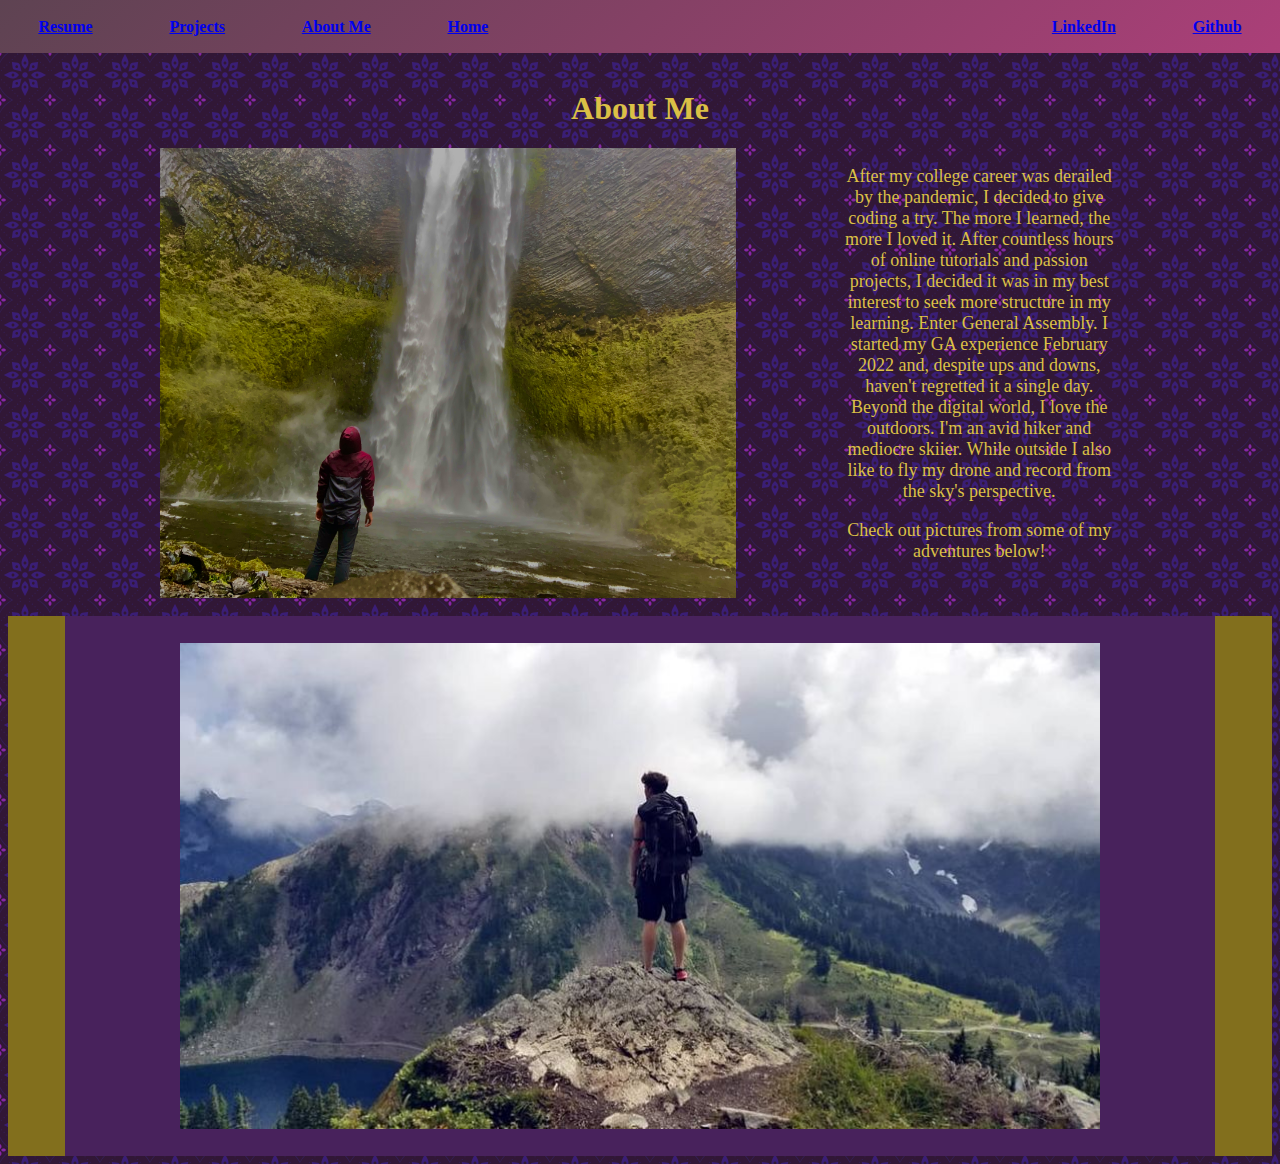
==== commit dbc0ec90: "added photos" ====
--- a/aboutme/aboutme.html
+++ b/aboutme/aboutme.html
@@ -44,14 +44,25 @@
             <div class="slide" id="first">
                 <img src="../assets/backpackpic.jpg" alt="" class="carouselImg">
             </div>
+            
             <div class="slide" id="second">
                 <img src="../assets/naturalBridge.jpg" alt="" class="carouselImg">
             </div>
+            
             <div class="slide" id="third">
                 <img src="../assets/mtwin.jpg" alt="" class="carouselImg">
             </div>
+            
             <div class="slide" id="fourth">
                 <img src="../assets/samuelHBoardman.jpg" alt="" class="carouselImg">
+            </div>
+            
+            <div class="slide" id="fifth">
+                <img src="../assets/mtwintent.jpg" alt="" class="carouselImg">
+            </div>
+            
+            <div class="slide" id="sixth">
+                <img src="../assets/ashlandfire.jpg" alt="" class="carouselImg">
             </div>
         </div>
         <!-- next button -->
--- a/aboutme/aboutme.css
+++ b/aboutme/aboutme.css
@@ -117,9 +117,7 @@
 }
 
 
-.carousel-projects div{
-    display: none;
-}
+
 .carousel-projects div:first-of-type{
     display: flex;
     
@@ -135,4 +133,10 @@
     #mainSect{
         display: flex;
     }
+    #waterfall{
+        margin-right: 8vw;
+    }
+    p{
+        font-size: large;
+    }
 }